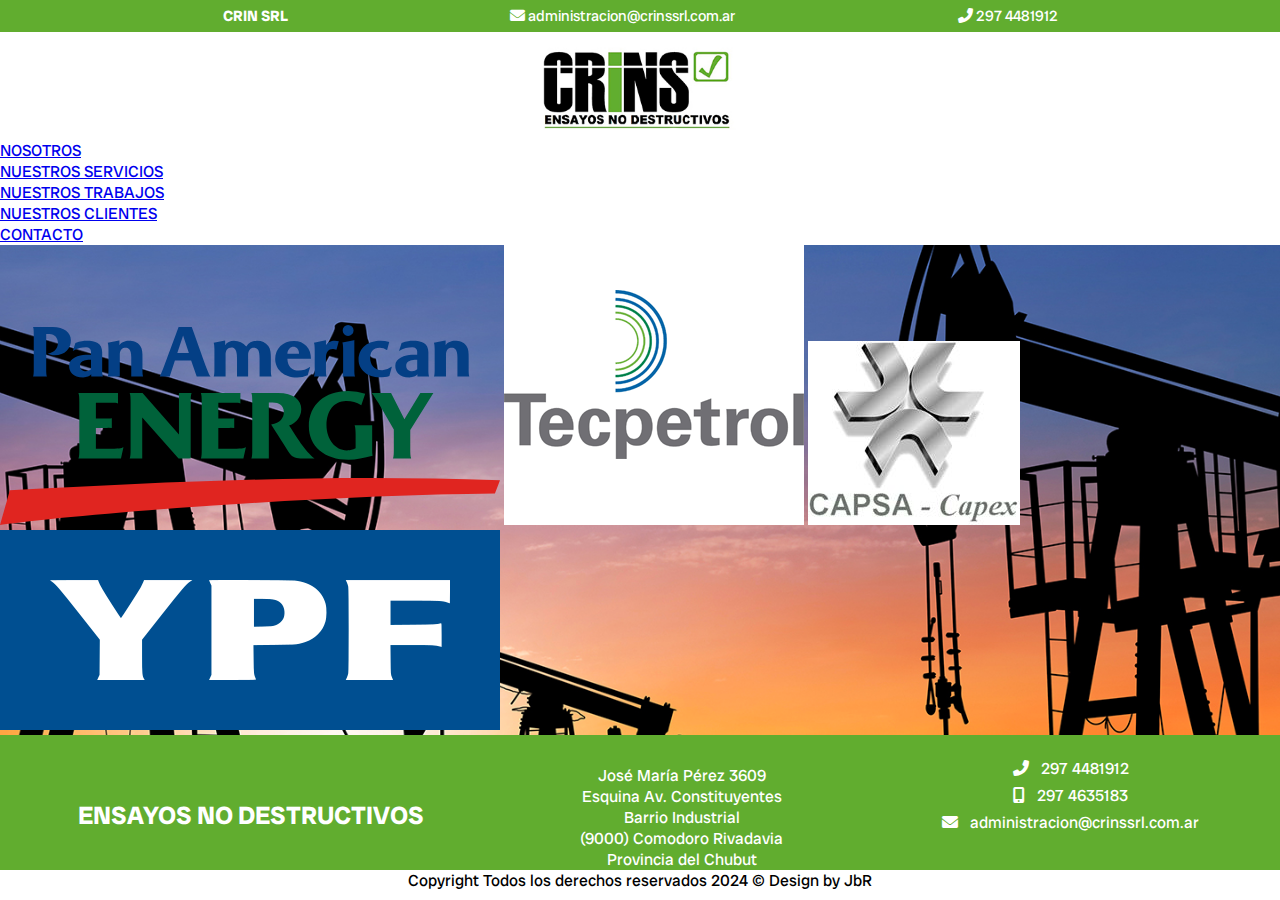
==== pages/clientes.html @ 0472fe19 "subida del proyecto sin correcciones para la segunda preentrega" ====
<!DOCTYPE html>
<html lang="es">
<head>
    <meta charset="UTF-8">
    <meta name="viewport" content="width=device-width, initial-scale=1.0">
    <title>Home</title>
    <link rel="stylesheet" href="../css/style.css">
    <link rel="stylesheet" href="https://cdnjs.cloudflare.com/ajax/libs/font-awesome/6.0.0-beta3/css/all.min.css">
</head>

<body>

    <header>
        <div class="header1">
            <h2>CRIN SRL</h2>
            <p class="mail"><i class="fas fa-envelope"></i> administracion@crinssrl.com.ar</p>
            <p class="phone"><i class="fas fa-phone-alt"></i> 297 4481912</p>
        </div>

        <div class="logo">
            <img src="../assets/Logo 10.jpg">
        </div>
        
        <nav>
            <ul class="navegacion">
                <li><a href="../index.html">NOSOTROS</a></li>
                <li><a href="./servicios.html">NUESTROS SERVICIOS</a></li>
                <li><a href="./trabajos.html">NUESTROS TRABAJOS</a></li>
                <li><a href="#">NUESTROS CLIENTES</a></li>
                <li><a href="./contacto.html">CONTACTO</a></li>
            </ul>
        </nav>
    </header>
    

    <main>
        <h3>NUESTROS CLIENTES</h3>
        <img src="../assets/Pan_American_Energy_logo.svg" alt="">
        <img src="../assets/Tecpetrol-logo.webp" alt="">
        <img src="../assets/capsa-logo.png" alt="">
        <img src="../assets/ypf-logo.png" alt="">
    </main>

    <footer>
        <div class="datos">
            <div class="ensayos">
                <p>ENSAYOS NO DESTRUCTIVOS</p>
            </div>
    
            <address>
                José María Pérez 3609 <br>
                Esquina Av. Constituyentes <br>
                Barrio Industrial <br>
                (9000) Comodoro Rivadavia <br>
                Provincia del Chubut
            </address>
    
            <div class="telefonos">
                <p><i class="fas fa-phone-alt"></i> 297 4481912</p>
                <p><i class="fas fa-mobile-alt"></i> 297 4635183</p>
                <p><i class="fas fa-envelope"></i> administracion@crinssrl.com.ar</p>
            </div>
            </div>
    
            <div class="copyright">
                <p>Copyright Todos los derechos reservados 2024 © Design by JbR</p>
            </div>
        </footer>
    
</body>

</html>
---- css/style.css ----
@import url('https://fonts.googleapis.com/css2?family=Radio+Canada+Big:ital,wght@0,400..700;1,400..700&display=swap');

*{
    margin: 0;
    padding: 0;
    box-sizing: border-box;
}

/* font-family: "Radio Canada Big", sans-serif;  */

body{
    font-family: "Radio Canada Big", sans-serif;
    height: 100%;
    margin: 0;
    
}


/* Estilo para el header*/

header{
    position: fixed;
    background-color: #ffffff;
    top: 0;
    width: 100%;
    z-index: 1000;
}

header .header1{
    display: flex;
    background-color: #61AD2F;
    font-size: .9375rem;
    color: #ffffff;
    justify-content: space-evenly;
    align-items: center;
    padding-top: 6px;
    padding-bottom: .375rem;       
}

header .header1 h2{
    font-size: .9375rem;
    margin-bottom: 0;
}

header .header1 .mail{
    font-size: .9375rem;
    margin-bottom: 0;
}

header .header1 .phone{
    font-size: .9375rem;
    margin-bottom: 0;
}



header .logo img{
    display: block;
    margin: 0 auto;
    margin-top: .625rem;
    margin-bottom: .625rem;
    width: 12.5rem;
}

/* header nav .navegacion {
    list-style-type: none;
    padding: 0;
    margin-left: 10%;
    margin-right: 10%;
    display: flex;
    justify-content: space-around;
}

header nav .navegacion li {
    margin: 0 .3125rem .3125rem .3125rem; 
}

header nav .navegacion li a {
    color: black;
    font-weight: bold;
    text-decoration: none;
    padding: 3.125rem 0rem; 
}

header nav .navegacion li a:hover {
    color: #61AD2F;
} */

/* .navbar{
    justify-content: center;
    
}

.navbar .navbar-nav{
    flex-direction: row;
    justify-content: center;
}  */


.navbar .nav-link{
    color:black;
    font-size: 1.5625rem;
    font-weight: bold;
}

.navbar .nav-link:hover{
    color: #61AD2F;
}

.navbar .navbar-toggler {
    margin-left: 80%; /* Empuja el botón hacia la derecha */
    
}

.navbar .navbar-toggler:hover{
    color: #61AD2F;
}

.transparent-rectangle {
    width: 70vw; /* 70% del ancho del viewport */
    height: auto; /* Ajusta la altura automáticamente al contenido */
    background-color: hsla(96, 57%, 43%, 0.3); /* Rectángulo blanco con 50% de transparencia */
    display: flex; /* Para centrar el botón */
    justify-content: center; /* Centra horizontalmente el botón */
    align-items: center; /* Centra verticalmente el botón */
    padding: 10px; /* Añade algo de espacio interno */
    margin: 0 auto; /* Centra el rectángulo en la página */
}





.transparent-rectangle .seleccionarPag {
    margin-bottom: 0 !important;
    margin-left: 20%; /* Añade un margen a la izquierda del 20% */
    white-space: nowrap; /* Evita que el texto se divida en varias líneas */
   
}
  

@media  (min-width:992px) {
    .transparent-rectangle{
        display: none;
    }
}








/* Estilo para el main */


main{
    margin-top: 12.5rem;
    background-image: url(../assets/comodoro2-laptop-l.jpg);
    background-size: cover;
    background-position: center;
    /*height: 100vh;*/
    position: relative;
    background-attachment: fixed;
}

main .contenido{
    background-color: rgba(128, 128, 128, 0.7);
    position: relative;
    margin: 0 3%;
}

main .contenido h1{   
    padding-top: 5%;
    padding-bottom: 4%;
    text-align: center;
    font-size: 2.5rem;    
}

main .contenido .cajaFotosCuerpo{
    display: flex;
    justify-content: space-evenly;
    align-items: center;
}

main .contenido .cajaFotosCuerpo img{
    transform: scale(1.7);
    margin: 3.125rem;
}

main .contenido .cajaFotosCuerpo .fotosCuerpo3{
    transform: scale(1.9);
}

main .contenido article{
    font-size: 1.25rem;
    margin: 5%;
}

main .servicios{
    display: flex;
    justify-content: space-around;
}

main .servicios .tilde{
    width: 12.5rem;
    height: 15.625rem;
    
    display: flex;
    flex-direction: column;
    align-items: center;
    text-align: center;
}

main .servicios .tilde img{
    max-width: 100%;
    height: auto;
}

main .servicios .tilde a{
    margin: 0;
    padding: 0;
    
    color: black;
    text-decoration: none;
}

main .servicios .tilde a h3{
    font-size: .9375rem;
}



main .servicios .tilde a:hover{
    color: #61AD2F;
}

/* Estilos para el footer */



footer .datos{
    display: flex;
    justify-content: space-around;
    background-color: #61AD2F;
    color:white;
}

footer .datos .ensayos{
    display: flex;
    flex-direction: column;
    justify-content: center;
    padding-bottom: .9375rem;
    margin-top: 2.5rem;
    font-size: 1.5625rem;
    font-weight: bold;
}

footer .datos address{
    text-align: center;
    font-style: normal;
    padding-top: 1.875rem;
}

footer .datos .telefonos{
    text-align: center;
    padding-top: 1.25rem;
}

footer .datos .telefonos i{
    color: #ffffff;
    margin-right: 8px;
}

footer .datos .telefonos p{
    padding: .1875rem;
}


footer .copyright{
    text-align: center;
}


/* Estilos para el Body de SERVICIOS */

main .contenido h2{
    padding-top: 2%;
    padding-bottom: 2%;
    text-align: center;
    font-size: 2.5rem;
}

main .losServicios{
    margin: 20px;
}

main .losServicios h3{
    text-align: center;
    margin-bottom: 20px;
    font-size: 24px;
    color: #61AD2F;
}

main .losServicios .caja1{
    display: flex;
    align-items: center;
    justify-content: space-between;
    margin-bottom: 6.25rem;
}

main .losServicios .caja1 img {
    max-width: 40%;
    height: auto;
    margin-right: 20px;
    margin-left: 15%;
    border-radius: 8px;
}

main .losServicios .caja1 p {
    max-width: 55%;
    text-align: justify;
    font-size: 16px;
    line-height: 1.5;
    color: #000000;
    margin-right: 13%;
}

main #os{
    text-align: center;
    margin-bottom: 1.875rem;
    font-size: 24px;
    color: #61AD2F;
}

section {
    margin: 20px;
    text-align: center;
}

#os {
    font-size: 24px;
    margin-bottom: 20px;
    color: #000000;
}

.otrosServicios {
    display: flex;
    justify-content: center;
    align-items: center;
    gap: 1.25rem; /* Espacio entre cada servicio */
}

.servicio {
    width: 100%;
    max-width: 600px;
    text-align: center;
}

.servicio h3 {
    margin-bottom: 10px;
    font-size: 20px;
    color: #61AD2F;
}

.servicio img {
    max-width: 100%;
    height: auto;
    margin-bottom: 10px;
    border-radius: 8px;
}

.servicio p {
    font-size: 16px;
    line-height: 1.5;
    color: #000000;
    text-align: center;
    margin-bottom: 0;
}

/*Tengo que corregir el posicionamiento de "Otros Servicios".
Incluso, dejan un borde blanco entre el main y el footer, 
que no encontré de donde salió. */



/* Estilos para el Body de TRABAJOS */


main .trabajos{
    padding-top: 2%;
    padding-bottom: 5%;
    text-align: center;
    font-size: 2.5rem;    
    
}

main .fotosTrabajo1{
    display: flex;
    justify-content: space-around;
    margin: 6.25rem 15.625rem;
    transform: scale(1.5);
}

main .fotosTrabajo2{
    display: flex;
    justify-content: space-around;
    margin: 6.25rem 15.625rem;
    transform: scale(1.6);
}


/*Problemas de centrado y armado de esta página,
a solucionar la próxima preentrega*/




/*Estilos para el Body de Clientes*/
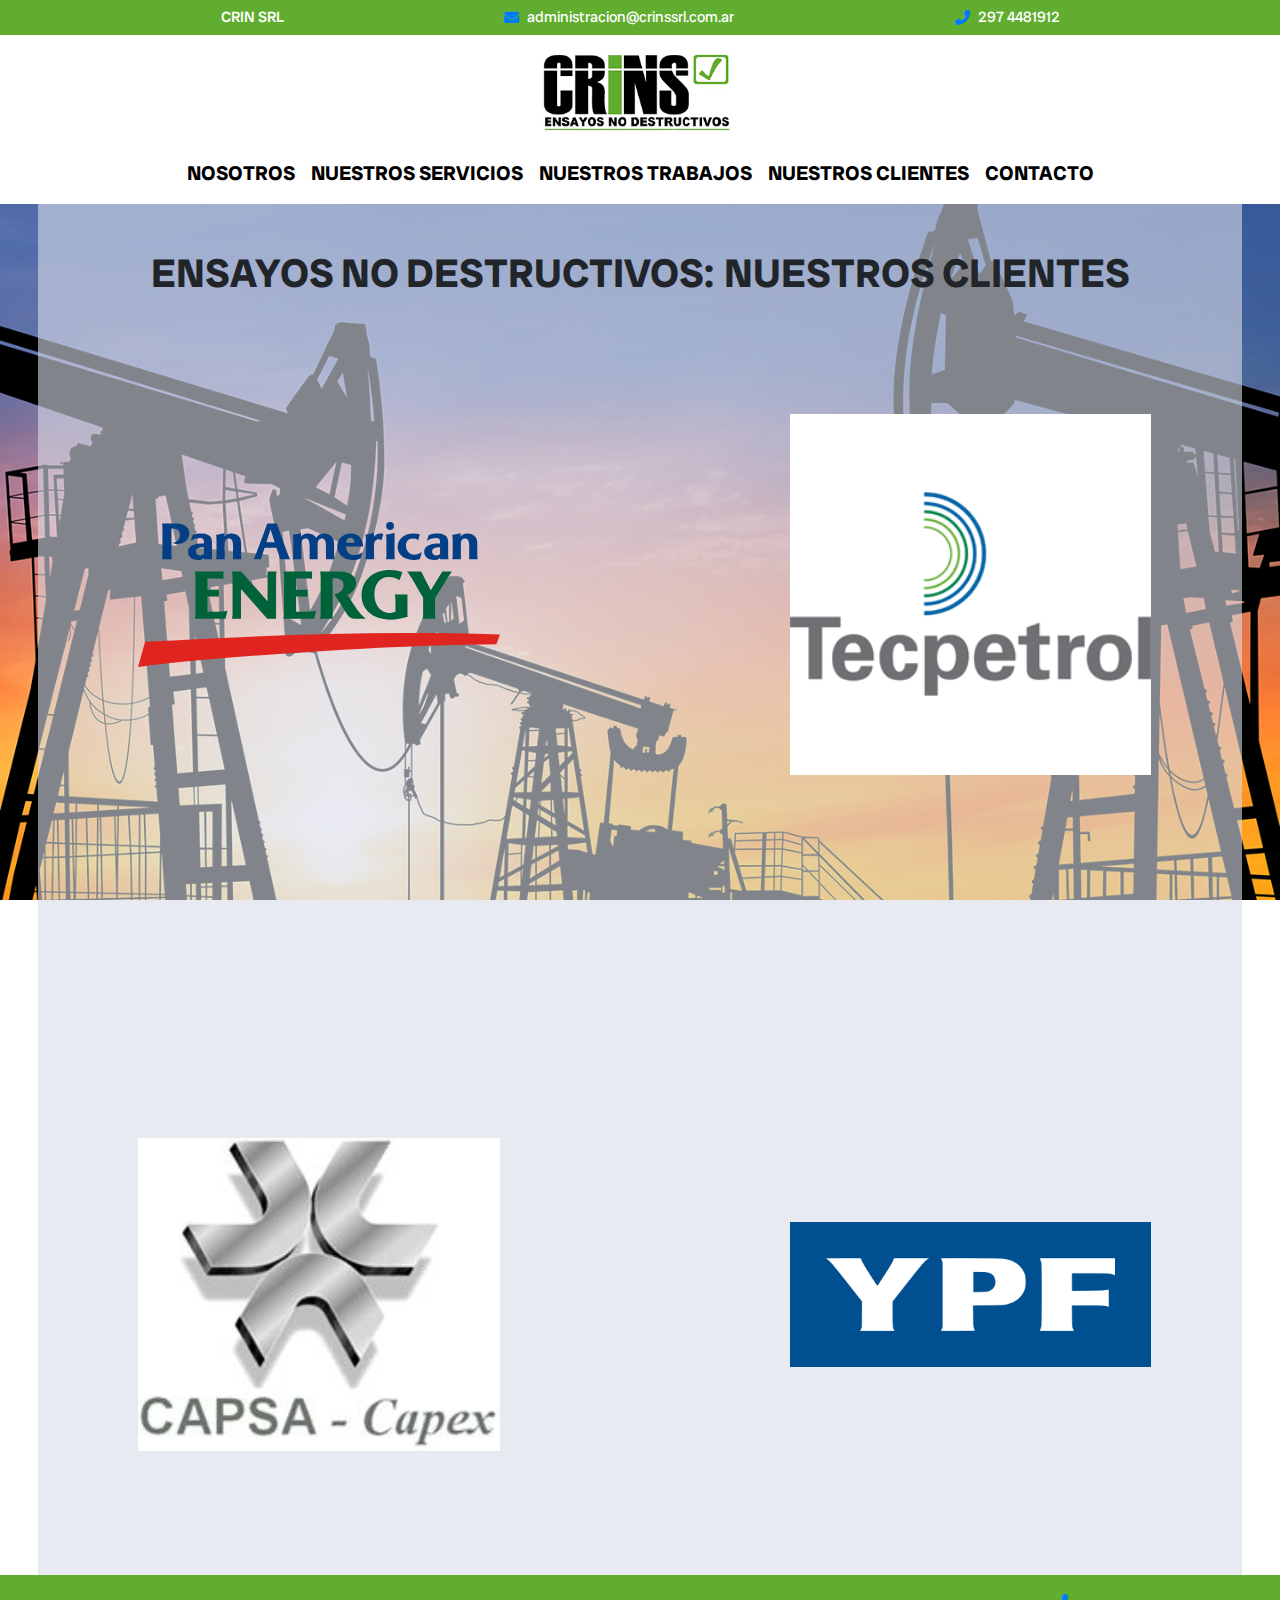
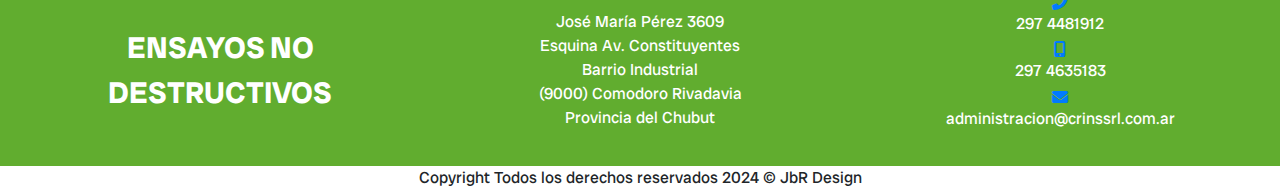
==== commit 1791a0ce: "Ajustes de estilos e imágenes en CLIENTES" ====
--- a/pages/clientes.html
+++ b/pages/clientes.html
@@ -3,9 +3,13 @@
 <head>
     <meta charset="UTF-8">
     <meta name="viewport" content="width=device-width, initial-scale=1.0">
-    <title>Home</title>
+    <!-- link de bootstrap -->
+    <link href="https://cdn.jsdelivr.net/npm/bootstrap@5.3.3/dist/css/bootstrap.min.css" rel="stylesheet" integrity="sha384-QWTKZyjpPEjISv5WaRU9OFeRpok6YctnYmDr5pNlyT2bRjXh0JMhjY6hW+ALEwIH" crossorigin="anonymous">
+    <!-- link de mi css -->
     <link rel="stylesheet" href="../css/style.css">
+    <!-- link para iconos -->
     <link rel="stylesheet" href="https://cdnjs.cloudflare.com/ajax/libs/font-awesome/6.0.0-beta3/css/all.min.css">
+    <title>Nuestros Clientes</title>
 </head>
 
 <body>
@@ -21,24 +25,55 @@
             <img src="../assets/Logo 10.jpg">
         </div>
         
-        <nav>
-            <ul class="navegacion">
-                <li><a href="../index.html">NOSOTROS</a></li>
-                <li><a href="./servicios.html">NUESTROS SERVICIOS</a></li>
-                <li><a href="./trabajos.html">NUESTROS TRABAJOS</a></li>
-                <li><a href="#">NUESTROS CLIENTES</a></li>
-                <li><a href="./contacto.html">CONTACTO</a></li>
-            </ul>
+<!-- Barra de navegación Bootstrap -->
+        <nav class="navbar navbar-expand-lg">
+            <div class="container-fluid">
+              <div class="transparent-rectangle">
+                <p class="seleccionarPag">Seleccionar página</p>
+                <button class="navbar-toggler" type="button" data-bs-toggle="collapse" data-bs-target="#navbarSupportedContent" aria-controls="navbarSupportedContent" aria-expanded="false" aria-label="Toggle navigation">
+                    <img src="../assets/tilde-peque.png" alt="Toggle navigation" class="navbar-toggler-img">
+                </button>
+              </div>
+              <div class="collapse navbar-collapse justify-content-center" id="navbarSupportedContent">
+                <ul class="navbar-nav mb-2 mb-lg-0 ">
+                  <li class="nav-item">
+                    <a class="nav-link" href="../index.html">NOSOTROS</a>
+                  </li>
+                  <li class="nav-item">
+                    <a class="nav-link" href="../pages/servicios.html">NUESTROS SERVICIOS</a>
+                  </li>
+                  <li class="nav-item">
+                    <a class="nav-link" href="../pages/trabajos.html">NUESTROS TRABAJOS</a>
+                  </li>
+                  <li class="nav-item">
+                    <a class="nav-link" href="../pages/clientes.html">NUESTROS CLIENTES</a>
+                  </li>
+                  <li class="nav-item">
+                    <a class="nav-link" href="../pages/contacto.html">CONTACTO</a>
+                  </li>
+                </ul>
+              </div>
+            </div>
         </nav>
     </header>
     
 
     <main>
-        <h3>NUESTROS CLIENTES</h3>
-        <img src="../assets/Pan_American_Energy_logo.svg" alt="">
-        <img src="../assets/Tecpetrol-logo.webp" alt="">
-        <img src="../assets/capsa-logo.png" alt="">
-        <img src="../assets/ypf-logo.png" alt="">
+        <div class="contenido2">
+
+            <div class="titulo">  
+                <h1>ENSAYOS NO DESTRUCTIVOS: </h1>
+                <h2>NUESTROS CLIENTES</h2>
+            </div>       
+
+            <div class="losClientes">
+                <img src="../assets/Pan_American_Energy_logo.svg" alt="">
+                <img src="../assets/Tecpetrol-logo.webp" alt="">
+                <img src="../assets/capsa-logo.png" alt="">
+                <img src="../assets/ypf-logo.png" alt="">
+            </div>
+            
+        </div>
     </main>
 
     <footer>
@@ -63,9 +98,12 @@
             </div>
     
             <div class="copyright">
-                <p>Copyright Todos los derechos reservados 2024 © Design by JbR</p>
+                <p>Copyright Todos los derechos reservados 2024 © JbR Design</p>
             </div>
-        </footer>
+    </footer>
+
+<!-- link de bootstrap para js -->
+<script src="https://cdn.jsdelivr.net/npm/bootstrap@5.3.3/dist/js/bootstrap.bundle.min.js" integrity="sha384-YvpcrYf0tY3lHB60NNkmXc5s9fDVZLESaAA55NDzOxhy9GkcIdslK1eN7N6jIeHz" crossorigin="anonymous"></script>
     
 </body>
 
--- a/css/style.css
+++ b/css/style.css
@@ -16,7 +16,8 @@
 }
 
 
-/* Estilo para el header*/
+
+/* Estilos para el header*/
 
 header{
     position: fixed;
@@ -26,6 +27,8 @@
     z-index: 1000;
 }
 
+/* Primer rectángulo verde */
+
 header .header1{
     display: flex;
     background-color: #61AD2F;
@@ -43,16 +46,26 @@
 }
 
 header .header1 .mail{
+    display: flex;
     font-size: .9375rem;
     margin-bottom: 0;
+    align-items: center;
+    gap: .5rem;
 }
 
 header .header1 .phone{
+    display: flex;
     font-size: .9375rem;
     margin-bottom: 0;
-}
-
-
+    align-items: center;
+    gap: .5rem;
+}
+
+header .header1 i{
+    color: #007bff;
+}
+
+/* Logo */
 
 header .logo img{
     display: block;
@@ -62,44 +75,11 @@
     width: 12.5rem;
 }
 
-/* header nav .navegacion {
-    list-style-type: none;
-    padding: 0;
-    margin-left: 10%;
-    margin-right: 10%;
-    display: flex;
-    justify-content: space-around;
-}
-
-header nav .navegacion li {
-    margin: 0 .3125rem .3125rem .3125rem; 
-}
-
-header nav .navegacion li a {
-    color: black;
-    font-weight: bold;
-    text-decoration: none;
-    padding: 3.125rem 0rem; 
-}
-
-header nav .navegacion li a:hover {
-    color: #61AD2F;
-} */
-
-/* .navbar{
-    justify-content: center;
-    
-}
-
-.navbar .navbar-nav{
-    flex-direction: row;
-    justify-content: center;
-}  */
-
+/* Barra de navegación Bootstrap */
 
 .navbar .nav-link{
     color:black;
-    font-size: 1.5625rem;
+    font-size: 1.25rem;
     font-weight: bold;
 }
 
@@ -127,17 +107,11 @@
     margin: 0 auto; /* Centra el rectángulo en la página */
 }
 
-
-
-
-
 .transparent-rectangle .seleccionarPag {
     margin-bottom: 0 !important;
     margin-left: 20%; /* Añade un margen a la izquierda del 20% */
     white-space: nowrap; /* Evita que el texto se divida en varias líneas */
-   
-}
-  
+}
 
 @media  (min-width:992px) {
     .transparent-rectangle{
@@ -147,55 +121,56 @@
 
 
 
-
-
-
-
-
-/* Estilo para el main */
+/* Estilos para el main de INDEX */
 
 
 main{
     margin-top: 12.5rem;
-    background-image: url(../assets/comodoro2-laptop-l.jpg);
+    background-image: url(../assets/backgrounds/comodoro2-laptop-l.jpg);
     background-size: cover;
     background-position: center;
-    /*height: 100vh;*/
     position: relative;
     background-attachment: fixed;
 }
 
 main .contenido{
-    background-color: rgba(128, 128, 128, 0.7);
+    background-color: rgba(217, 220, 231, 0.6);
     position: relative;
     margin: 0 3%;
 }
 
 main .contenido h1{   
-    padding-top: 5%;
-    padding-bottom: 4%;
-    text-align: center;
-    font-size: 2.5rem;    
+    padding-top: 3%;
+    padding-bottom: 2%;
+    text-align: center;
+    font-size: 2.5rem;
+    font-weight: bolder;
 }
 
 main .contenido .cajaFotosCuerpo{
-    display: flex;
-    justify-content: space-evenly;
+    display: grid;
+    grid-template-columns: repeat(3, 1fr);
+    padding: 0 .9375rem;
+    gap: .9375rem;
+    justify-items: center;
     align-items: center;
 }
 
 main .contenido .cajaFotosCuerpo img{
-    transform: scale(1.7);
-    margin: 3.125rem;
-}
-
-main .contenido .cajaFotosCuerpo .fotosCuerpo3{
-    transform: scale(1.9);
+    width: 100%;
+    height: auto;
+    object-fit: cover;
+    max-width: 100%;
 }
 
 main .contenido article{
     font-size: 1.25rem;
     margin: 5%;
+}
+
+#historia{
+    padding-top: 13.75rem;
+    margin-top: -13.75rem;
 }
 
 main .servicios{
@@ -221,86 +196,101 @@
 main .servicios .tilde a{
     margin: 0;
     padding: 0;
-    
     color: black;
     text-decoration: none;
 }
 
 main .servicios .tilde a h3{
-    font-size: .9375rem;
-}
-
-
+    font-size: 1.3rem;
+}
 
 main .servicios .tilde a:hover{
     color: #61AD2F;
 }
 
+
+
 /* Estilos para el footer */
 
 
-
 footer .datos{
-    display: flex;
-    justify-content: space-around;
+    display: grid;
+    grid-template-columns: repeat(3, 1fr);
+    gap: 1.25rem;
+    align-items: center;
+    justify-items: center;
+    text-align: center;
     background-color: #61AD2F;
-    color:white;
-}
-
-footer .datos .ensayos{
+    padding: 20px;
+    color: #ffffff;
+}
+
+footer .datos .ensayos p {
+    padding-top: .9375rem;
+    font-weight: bold;
+    font-size: 1.875rem;
+}
+
+footer .datos address {
+    font-style: normal; 
+    line-height: 1.5;
+    padding-top: .9375rem;
+}
+
+footer .datos .telefonos p {
     display: flex;
     flex-direction: column;
     justify-content: center;
-    padding-bottom: .9375rem;
-    margin-top: 2.5rem;
-    font-size: 1.5625rem;
-    font-weight: bold;
-}
-
-footer .datos address{
-    text-align: center;
-    font-style: normal;
-    padding-top: 1.875rem;
-}
-
-footer .datos .telefonos{
-    text-align: center;
-    padding-top: 1.25rem;
-}
-
-footer .datos .telefonos i{
-    color: #ffffff;
-    margin-right: 8px;
-}
-
-footer .datos .telefonos p{
-    padding: .1875rem;
-}
-
-
-footer .copyright{
-    text-align: center;
-}
-
-
-/* Estilos para el Body de SERVICIOS */
-
-main .contenido h2{
-    padding-top: 2%;
+    align-items: center;
+    text-align: center;
+    height: 3.5vh;
+    gap: .125rem; 
+}
+
+footer .datos .telefonos p i {
+    color: #007bff;
+}
+
+:root footer .copyright p{
+    text-align: center;
+    margin-top: 0;
+    margin-bottom: 0;
+}
+
+
+
+
+/* Estilos para el main de SERVICIOS */
+
+
+main .contenido .titulo{
+    display: flex;
+    align-items: center;
+    justify-content: center;
+    gap: .625rem;
+}
+
+main .contenido .titulo h1, main .contenido .titulo h2{
+    padding-top: 3%;
     padding-bottom: 2%;
     text-align: center;
     font-size: 2.5rem;
+    font-weight: bolder;
 }
 
 main .losServicios{
-    margin: 20px;
+    margin: 90px;
+}
+
+#lp, #pm, #me, #ph, #os{
+    scroll-margin-top: 13.75rem;
 }
 
 main .losServicios h3{
     text-align: center;
     margin-bottom: 20px;
-    font-size: 24px;
-    color: #61AD2F;
+    font-size: 1.875rem;
+    color: #000000;
 }
 
 main .losServicios .caja1{
@@ -308,14 +298,14 @@
     align-items: center;
     justify-content: space-between;
     margin-bottom: 6.25rem;
-}
-
-main .losServicios .caja1 img {
-    max-width: 40%;
-    height: auto;
-    margin-right: 20px;
-    margin-left: 15%;
-    border-radius: 8px;
+    max-width: 80vw;
+    margin: 0 auto;
+}
+
+.losServicios .caja1 img {
+    width: 100%; 
+    max-width: 500px; 
+    height: auto; 
 }
 
 main .losServicios .caja1 p {
@@ -324,14 +314,13 @@
     font-size: 16px;
     line-height: 1.5;
     color: #000000;
-    margin-right: 13%;
 }
 
 main #os{
     text-align: center;
     margin-bottom: 1.875rem;
-    font-size: 24px;
-    color: #61AD2F;
+    font-size: 1.875rem;
+    color: #000000;
 }
 
 section {
@@ -347,9 +336,8 @@
 
 .otrosServicios {
     display: flex;
-    justify-content: center;
-    align-items: center;
-    gap: 1.25rem; /* Espacio entre cada servicio */
+    justify-content:space-evenly;
+    gap: 9.375rem; 
 }
 
 .servicio {
@@ -360,8 +348,8 @@
 
 .servicio h3 {
     margin-bottom: 10px;
-    font-size: 20px;
-    color: #61AD2F;
+    font-size: 25px;
+    color: #000000;
 }
 
 .servicio img {
@@ -376,46 +364,100 @@
     line-height: 1.5;
     color: #000000;
     text-align: center;
-    margin-bottom: 0;
-}
-
-/*Tengo que corregir el posicionamiento de "Otros Servicios".
-Incluso, dejan un borde blanco entre el main y el footer, 
-que no encontré de donde salió. */
-
-
-
-/* Estilos para el Body de TRABAJOS */
-
-
-main .trabajos{
-    padding-top: 2%;
-    padding-bottom: 5%;
-    text-align: center;
-    font-size: 2.5rem;    
-    
-}
-
-main .fotosTrabajo1{
-    display: flex;
-    justify-content: space-around;
-    margin: 6.25rem 15.625rem;
-    transform: scale(1.5);
-}
-
-main .fotosTrabajo2{
-    display: flex;
-    justify-content: space-around;
-    margin: 6.25rem 15.625rem;
-    transform: scale(1.6);
-}
-
-
-/*Problemas de centrado y armado de esta página,
-a solucionar la próxima preentrega*/
-
-
-
-
-/*Estilos para el Body de Clientes*/
-
+    margin-bottom: 1.25rem;
+}
+
+
+body {
+    display: flex;
+    flex-direction: column;
+    min-height: 100vh;
+}
+
+main {
+    flex: 1;
+}
+
+
+
+
+/* Estilos para el main de TRABAJOS */
+
+main .contenido2{
+    display: flex;
+    flex-direction: column;
+    align-items: center;
+    background-color: rgba(217, 220, 231, 0.6);
+    position: relative;
+    margin: 0 3%;
+}
+
+main .contenido2 .titulo{
+    display: flex;
+    align-items: center;
+    justify-content: center;
+    gap: .625rem;
+}
+
+main .contenido2 .titulo h1, main .contenido2 .titulo h2{   
+    padding-top: 5%;
+    padding-bottom: 2%;
+    text-align: center;
+    font-size: 2.5rem;
+    font-weight: bolder;
+}
+
+
+main .contenido2 .losTrabajos{
+    display: grid;
+    grid-template-columns: repeat(2, 1fr);
+    gap: 1.25rem;
+    margin-top: 1.25rem;
+    width: 100%;
+    max-width: 1600px;
+    margin-bottom: 1.875rem;
+}
+
+main .contenido2 .losTrabajos .trabajo{
+    display: flex;
+    flex-direction: column;
+    align-items: center;
+    text-align: center;
+}
+
+main .contenido2 .losTrabajos img{
+    width: 80%;
+    height: 31.25rem;
+    object-fit: cover;
+}
+
+main .contenido2 .losTrabajos p{
+    margin-top: .625rem;
+    font-size: 1.5625rem;
+}
+
+
+
+/* Estilos para el main de CLIENTES */
+
+
+main .contenido2 .losClientes{
+    display: grid;
+    grid-template-columns: repeat(2, 1fr);
+    gap: 12.5rem;
+    margin-top: 1.25rem;
+    width: 100%;
+    max-width: 1600px;
+    margin-bottom: 1.875rem;
+    padding-left: 6.25rem;
+}
+
+main .contenido2 .losClientes img{
+    width: 80%;
+    height: 31.25rem;
+    object-fit: contain;
+}
+
+
+
+
